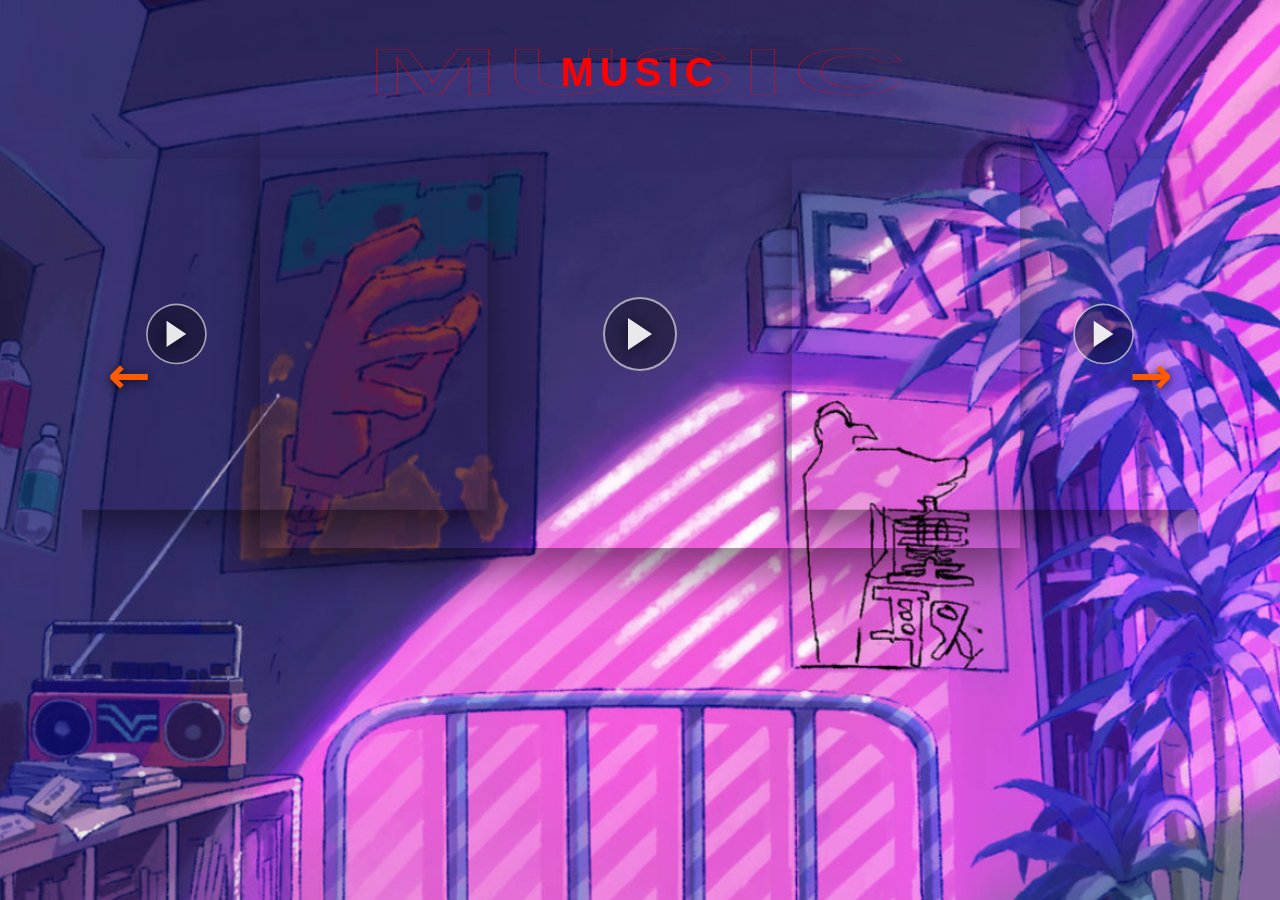
==== fandom.html @ c2e030ed "updates" ====
<!DOCTYPE html>
<html lang="en">
<head>
    <meta charset="UTF-8">
    <meta name="viewport" content="width=device-width, initial-scale=1.0">
    <link href="https://cdn.jsdelivr.net/npm/bootstrap@5.3.8/dist/css/bootstrap.min.css" rel="stylesheet" integrity="sha384-sRIl4kxILFvY47J16cr9ZwB07vP4J8+LH7qKQnuqkuIAvNWLzeN8tE5YBujZqJLB" crossorigin="anonymous">
    <link rel="stylesheet" href="styles.css">
    <script src="https://cdn.jsdelivr.net/npm/bootstrap@5.3.8/dist/js/bootstrap.bundle.min.js" integrity="sha384-FKyoEForCGlyvwx9Hj09JcYn3nv7wiPVlz7YYwJrWVcXK/BmnVDxM+D2scQbITxI" crossorigin="anonymous"></script>
    <script src="script.js" defer></script>
    <title>Zutto Mayonaka de Iinoni.</title>
</head>
<body>
  <!-- Main Loading Wrapper -->
  <div id="loader-wrapper" class="fixed-top vh-100 vw-100 d-flex align-items-center" style="z-index: 9999;">
    <!-- The Progress Line (White, 2px high) -->
    <div id="progress-bar" class="position-absolute start-0 bg-white"></div>

    <!-- Top Half -->
    <div class="loader-panel panel-top position-absolute top-0 start-0 w-100 h-50"></div>

    <!-- Bottom Half -->
    <div class="loader-panel panel-bottom position-absolute bottom-0 start-0 w-100 h-50"></div>
  </div>

  <main class="container py-5 content-wrap">
    <h1 class="outline-stack text-center font-agency" data-text="MUSIC">MUSIC</h1>

    <section class="yt-slider-section mt-4" aria-label="YouTube section">
      <div class="row justify-content-center">
        <div class="col-12">
          <div class="yt-slider" aria-label="YouTube video slider">
            <button class="yt-nav yt-nav-prev" type="button" aria-label="Previous video">
              &#8592;
            </button>

            <div class="yt-stage" id="yt-stage"></div>

            <button class="yt-nav yt-nav-next" type="button" aria-label="Next video">
              &#8594;
            </button>
          </div>
        </div>
      </div>
    </section>
  </main>
  
</body>
</html>
---- styles.css ----
body {
    margin: 0;
    min-height: 100vh;
    overflow: hidden;
    background-image: url(src/obenkyoushitoiteyo.png);
    background-repeat: no-repeat;
    background-position: center center;
    background-size: cover;
    color: #fff;
}

.font-agency {
    font-family: "Agency FB", "Arial Narrow", Arial, sans-serif !important;
    font-weight: bolder !important;
}

.letter-spacing {
    letter-spacing: 0.3em;
}

.content-wrap {
    position: relative;
    z-index: 1;
}

#progress-bar {
    top: 50%;
    transform: translateY(-50%);
    height: 1px;
    width: 0%;
    z-index: 20;
    transition: width 1.0s ease, opacity 1.0s ease;
    box-shadow: 0 0 15px rgba(0,0,0, 0.8);
}

.loader-panel {
    background-color: red;
    background-image: url('src/loading_bg.jpg');
    background-size: cover;
    background-repeat: no-repeat;
    transition: transform 1.5s cubic-bezier(0.7, 0, 0.3, 1);
    z-index: 10;
}

.panel-top {
    background-position: top center;
}

.panel-bottom {
    background-position: bottom center;
}

#loader-wrapper.loaded .panel-top {
    transform: translateY(-100%);
}

#loader-wrapper.loaded .panel-bottom {
    transform: translateY(100%);
}

#loader-wrapper.loaded #progress-bar {
    opacity: 0;
}

#loader-wrapper.loaded {
    visibility: hidden;
    transition: visibility 1.5s;
}

.outline-stack {
    position: relative;
    display: block;
    color: red;           /* teks isi depan */
    letter-spacing: .15em;
    text-transform: uppercase;
    z-index: 1;
}

.outline-stack::before {
    content: attr(data-text);
    position: absolute;
    left: 50%;
    top: 50%;
    transform: translate(-50%, -50%) scaleX(1.25) scaleY(0.5);
    font-size: 3.2em;         /* oversized stroke */
    font-weight: 900;
    color: transparent;
    -webkit-text-stroke: 0.5px red;
    letter-spacing: .04em;
    white-space: nowrap;
    z-index: -1;
    pointer-events: none;
}

.yt-slider-section {
    position: relative;
}

.yt-slider {
    position: relative;
    width: 100%;
    max-width: 1400px;
    margin: 0 auto;
}

.yt-stage {
    position: relative;
    height: clamp(220px, 40vw, 540px);
    overflow: hidden;
}

.yt-card {
    position: absolute;
    top: 0;
    left: 50%;
    width: min(68vw, 760px);
    aspect-ratio: 16 / 9;
    transform: translateX(-50%) scale(0.78);
    transform-origin: center center;
    opacity: 0;
    pointer-events: none;
    transition: transform 0.45s ease, opacity 0.45s ease;
    background: transparent;
    box-shadow: 0 20px 40px rgba(0, 0, 0, 0.45);
}

.yt-card iframe {
    width: 100%;
    height: 100%;
    border: 0;
    display: block;
}

.yt-fallback {
    display: block;
    width: 100%;
    height: 100%;
    background-size: cover;
    background-position: center;
    text-decoration: none;
    position: relative;
}

.yt-fallback-overlay {
    position: absolute;
    inset: 0;
    background: linear-gradient(to top, rgba(0, 0, 0, 0.45), rgba(0, 0, 0, 0.1));
}

.yt-card::after {
    content: '';
    position: absolute;
    left: 50%;
    top: 50%;
    transform: translate(-50%, -50%);
    width: 0;
    height: 0;
    border-top: 16px solid transparent;
    border-bottom: 16px solid transparent;
    border-left: 24px solid rgba(255, 255, 255, 0.9);
    pointer-events: none;
    z-index: 5;
    filter: drop-shadow(0 2px 8px rgba(0, 0, 0, 0.7));
}

.yt-card.is-active::before,
.yt-card.is-left::before,
.yt-card.is-right::before {
    content: '';
    position: absolute;
    left: 50%;
    top: 50%;
    transform: translate(-50%, -50%);
    width: 74px;
    height: 74px;
    border-radius: 50%;
    background: rgba(0, 0, 0, 0.35);
    border: 2px solid rgba(255, 255, 255, 0.6);
    pointer-events: none;
    z-index: 4;
}

.yt-card.is-left,
.yt-card.is-right,
.yt-card.is-active {
    opacity: 1;
}

.yt-card.is-active {
    transform: translateX(-50%) scale(1);
    z-index: 3;
    pointer-events: auto;
}

.yt-card.is-left {
    transform: translateX(-111%) scale(0.82);
    z-index: 2;
}

.yt-card.is-right {
    transform: translateX(11%) scale(0.82);
    z-index: 2;
}

.yt-card.is-hidden {
    transform: translateX(-50%) scale(0.72);
    z-index: 1;
}

.yt-nav {
    position: absolute;
    top: 50%;
    transform: translateY(-50%);
    border: none;
    background: transparent;
    color: #ff5a00;
    font-size: clamp(2rem, 4vw, 4rem);
    font-weight: 700;
    line-height: 1;
    z-index: 4;
    padding: 0;
    width: 72px;
    height: 72px;
    cursor: pointer;
    text-shadow: 0 2px 10px rgba(0, 0, 0, 0.7);
}

.yt-nav:hover {
    color: #ff7b2d;
}

.yt-nav-prev {
    left: 1%;
}

.yt-nav-next {
    right: 1%;
}

.view-more-btn {
    display: inline-block;
    min-width: 280px;
    padding: 12px 42px;
    color: #ff5a00;
    border: 3px solid #ff5a00;
    text-decoration: none;
    font-size: 2rem;
    letter-spacing: .06em;
    clip-path: polygon(0 0, 94% 0, 100% 50%, 94% 100%, 0 100%);
    transition: all .25s ease;
}

.view-more-btn:hover {
    color: #111;
    background: #ff5a00;
}

@media (max-width: 768px) {
    .yt-stage {
        height: clamp(220px, 58vw, 420px);
    }

    .yt-card {
        width: min(86vw, 680px);
    }

    .yt-card.is-left {
        transform: translateX(-118%) scale(0.78);
    }

    .yt-card.is-right {
        transform: translateX(18%) scale(0.78);
    }

    .view-more-btn {
        min-width: 230px;
        font-size: 1.6rem;
    }
}
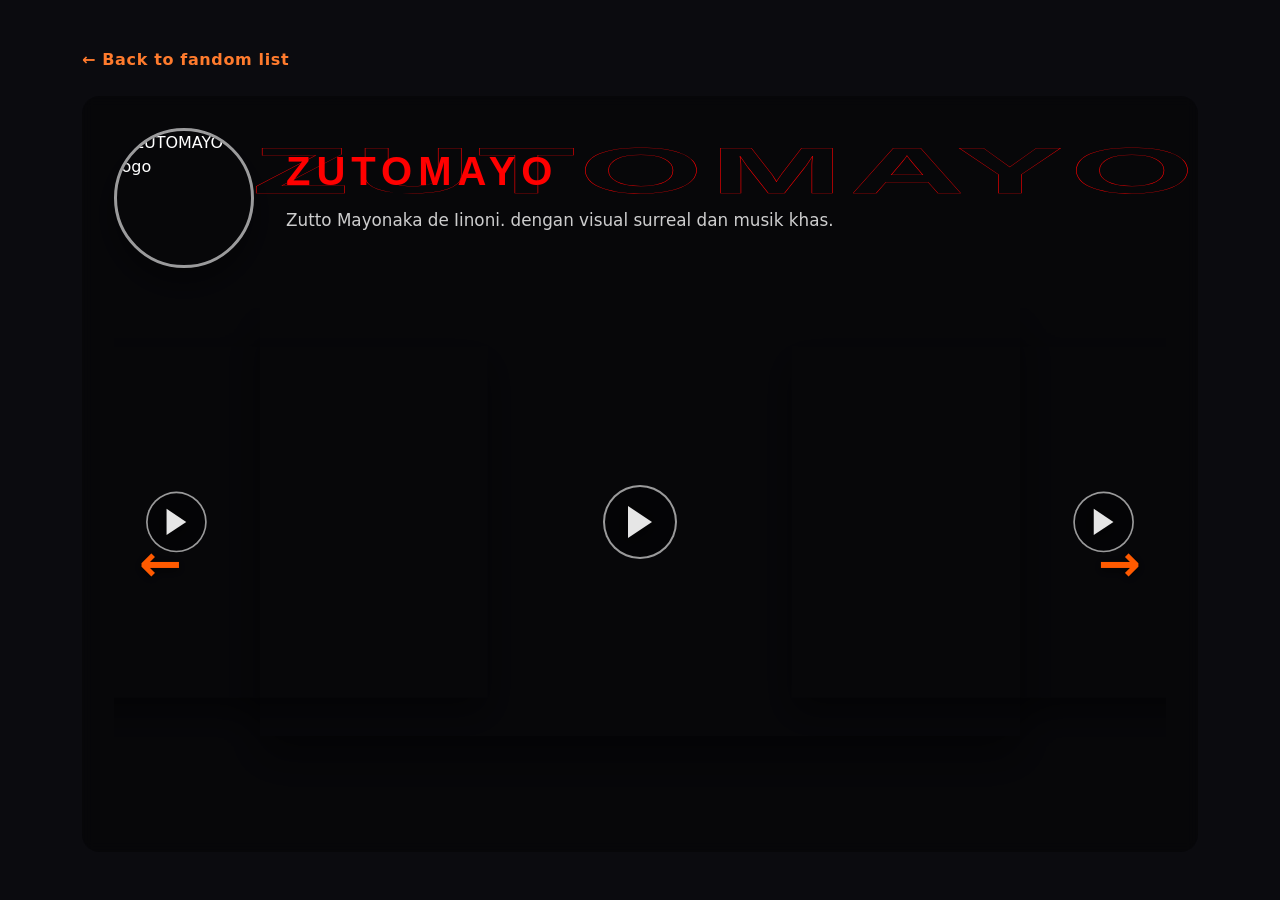
==== commit e1f48606: "another updates still lots of bugs, mohon dimaklumi" ====
--- a/fandom.html
+++ b/fandom.html
@@ -7,7 +7,7 @@
     <link rel="stylesheet" href="styles.css">
     <script src="https://cdn.jsdelivr.net/npm/bootstrap@5.3.8/dist/js/bootstrap.bundle.min.js" integrity="sha384-FKyoEForCGlyvwx9Hj09JcYn3nv7wiPVlz7YYwJrWVcXK/BmnVDxM+D2scQbITxI" crossorigin="anonymous"></script>
     <script src="script.js" defer></script>
-    <title>Zutto Mayonaka de Iinoni.</title>
+    <title>Fandom</title>
 </head>
 <body>
   <!-- Main Loading Wrapper -->
@@ -23,24 +23,34 @@
   </div>
 
   <main class="container py-5 content-wrap">
-    <h1 class="outline-stack text-center font-agency" data-text="MUSIC">MUSIC</h1>
+    <a class="back-link mb-4" href="index.html">&#8592; Back to fandom list</a>
 
-    <section class="yt-slider-section mt-4" aria-label="YouTube section">
-      <div class="row justify-content-center">
-        <div class="col-12">
-          <div class="yt-slider" aria-label="YouTube video slider">
-            <button class="yt-nav yt-nav-prev" type="button" aria-label="Previous video">
-              &#8592;
-            </button>
+    <section class="fandom-page">
+      <div class="fandom-header">
+        <img id="fandom-logo" class="fandom-logo" src="" alt="Fandom logo">
+        <div class="fandom-meta">
+          <h1 id="fandom-title" class="outline-stack font-agency" data-text=""></h1>
+          <p id="fandom-description"></p>
+        </div>
+      </div>
 
-            <div class="yt-stage" id="yt-stage"></div>
+      <section class="yt-slider-section mt-4" aria-label="YouTube section">
+        <div class="row justify-content-center">
+          <div class="col-12">
+            <div class="yt-slider" aria-label="YouTube video slider">
+              <button class="yt-nav yt-nav-prev" type="button" aria-label="Previous video">
+                &#8592;
+              </button>
 
-            <button class="yt-nav yt-nav-next" type="button" aria-label="Next video">
-              &#8594;
-            </button>
+              <div class="yt-stage" id="yt-stage"></div>
+
+              <button class="yt-nav yt-nav-next" type="button" aria-label="Next video">
+                &#8594;
+              </button>
+            </div>
           </div>
         </div>
-      </div>
+      </section>
     </section>
   </main>
   
--- a/styles.css
+++ b/styles.css
@@ -2,7 +2,7 @@
     margin: 0;
     min-height: 100vh;
     overflow: hidden;
-    background-image: url(src/obenkyoushitoiteyo.png);
+    background-color: #0b0b0f;
     background-repeat: no-repeat;
     background-position: center center;
     background-size: cover;
@@ -255,6 +255,152 @@
     background: #ff5a00;
 }
 
+.fandom-page {
+    background-color: rgba(0, 0, 0, 0.35);
+    border-radius: 18px;
+    padding: 2rem;
+    backdrop-filter: blur(6px);
+}
+
+.fandom-form-card {
+    background: rgba(10, 10, 10, 0.75);
+    border: 1px solid rgba(255, 90, 0, 0.3);
+    border-radius: 16px;
+    box-shadow: 0 16px 28px rgba(0, 0, 0, 0.45);
+}
+
+.fandom-form-card .form-control,
+.fandom-form-card .form-select {
+    background: rgba(0, 0, 0, 0.55);
+    border: 1px solid rgba(255, 255, 255, 0.2);
+    color: #fff;
+}
+
+.fandom-form-card .form-control::placeholder {
+    color: rgba(255, 255, 255, 0.6);
+}
+
+.fandom-form-card .form-label {
+    color: rgba(255, 255, 255, 0.8);
+}
+
+.fandom-card {
+    background: rgba(12, 12, 16, 0.8);
+    border: 1px solid rgba(255, 90, 0, 0.3);
+    border-radius: 18px;
+    overflow: hidden;
+    box-shadow: 0 18px 30px rgba(0, 0, 0, 0.45);
+    transition: transform 0.25s ease, box-shadow 0.25s ease, border-color 0.25s ease;
+    height: 100%;
+    cursor: pointer;
+}
+
+.fandom-card:hover {
+    transform: translateY(-4px);
+    box-shadow: 0 24px 38px rgba(0, 0, 0, 0.55);
+    border-color: rgba(255, 90, 0, 0.7);
+}
+
+.fandom-card .card-img-top {
+    height: 180px;
+    object-fit: cover;
+}
+
+.fandom-card .card-title {
+    color: #ff7b2d;
+    letter-spacing: 0.05em;
+    font-weight: 700;
+}
+
+.fandom-card .card-text {
+    color: rgba(255, 255, 255, 0.82);
+}
+
+.fandom-card .btn-link {
+    color: #ff7b2d;
+    text-decoration: none;
+    font-weight: 600;
+}
+
+.fandom-card .btn-link:hover {
+    color: #ff9a5e;
+}
+
+.fandom-header {
+    display: flex;
+    flex-wrap: wrap;
+    gap: 2rem;
+    align-items: center;
+    justify-content: space-between;
+    margin-bottom: 2.5rem;
+}
+
+.fandom-logo {
+    width: 140px;
+    height: 140px;
+    object-fit: cover;
+    border-radius: 50%;
+    border: 3px solid rgba(255, 255, 255, 0.6);
+    box-shadow: 0 16px 24px rgba(0, 0, 0, 0.35);
+}
+
+.fandom-meta {
+    flex: 1;
+    min-width: 240px;
+}
+
+.fandom-meta p {
+    color: rgba(255, 255, 255, 0.8);
+    margin-top: 0.8rem;
+    font-size: 1.05rem;
+}
+
+.back-link {
+    display: inline-flex;
+    align-items: center;
+    gap: 0.5rem;
+    color: #ff7b2d;
+    text-decoration: none;
+    font-weight: 600;
+    letter-spacing: 0.04em;
+}
+
+.back-link:hover {
+    color: #ff9a5e;
+}
+
+.index-hero {
+    background: linear-gradient(135deg, rgba(255, 90, 0, 0.15), rgba(0, 0, 0, 0.15));
+    border-radius: 24px;
+    padding: 2.5rem 1.5rem;
+    border: 1px solid rgba(255, 255, 255, 0.1);
+    box-shadow: 0 20px 40px rgba(0, 0, 0, 0.35);
+}
+
+.index-hero .tracking-wide {
+    letter-spacing: 0.3em;
+    font-size: 0.8rem;
+    color: rgba(255, 255, 255, 0.7);
+}
+
+#toggle-form-btn {
+    border-radius: 999px;
+    padding: 0.65rem 2.2rem;
+    border: 2px solid rgba(255, 255, 255, 0.4);
+}
+
+#toggle-form-btn:hover {
+    background: rgba(255, 255, 255, 0.1);
+}
+
+#cancel-edit-btn {
+    color: rgba(255, 255, 255, 0.7);
+}
+
+#cancel-edit-btn:hover {
+    color: #ff9a5e;
+}
+
 @media (max-width: 768px) {
     .yt-stage {
         height: clamp(220px, 58vw, 420px);
